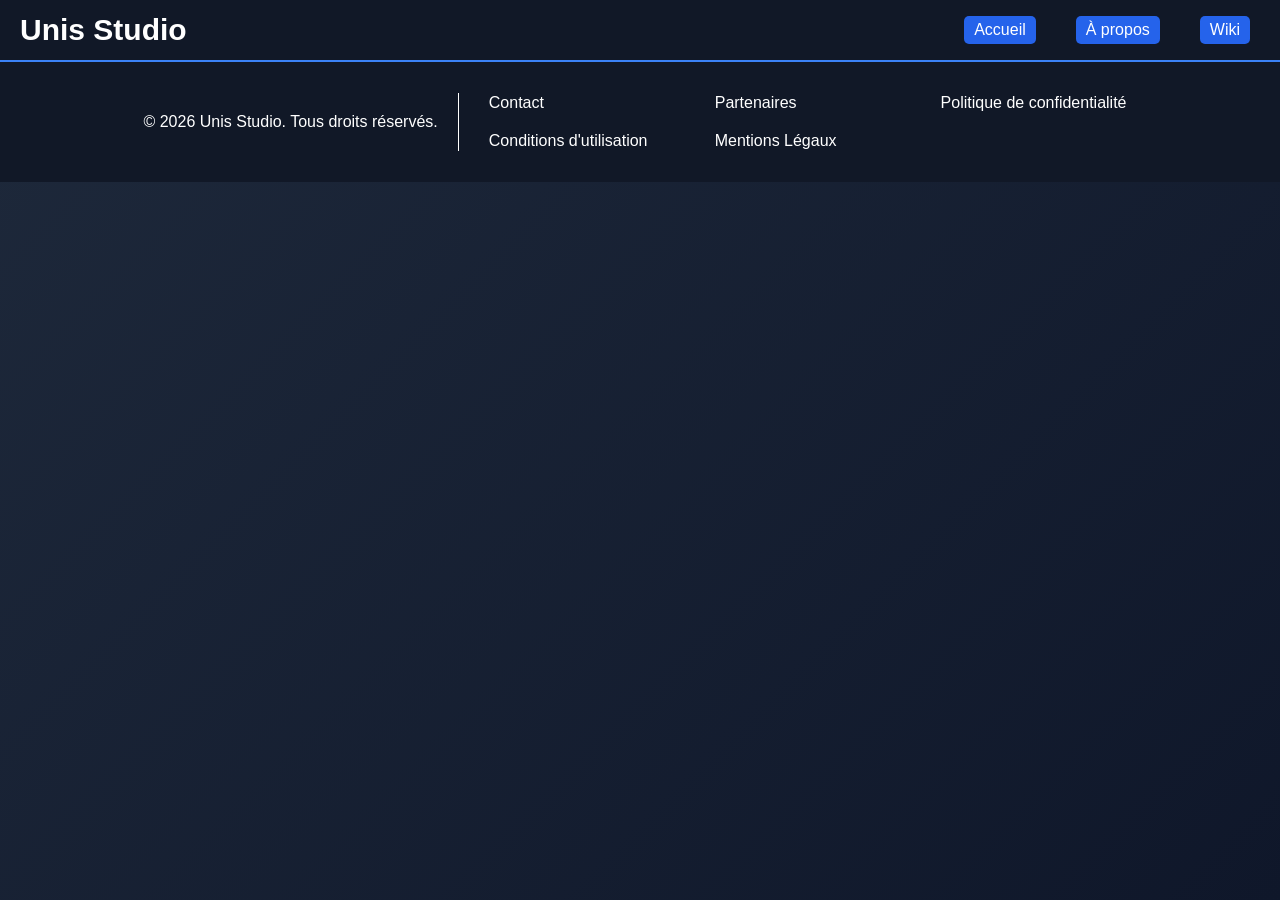
==== contact.html @ 0c1479c6 "Ajout Footer, Header, et Index et des bases" ====
<!DOCTYPE html>
<html lang="fr">
<head>
    <meta charset="UTF-8">
    <meta name="viewport" content="width=device-width, initial-scale=1.0">
    <title>Contact • Unis Studio</title>
    <link rel="stylesheet" href="css/style.css">
    <link rel="stylesheet" href="css/layout.css">
</head>
<body>
    <div id="header"></div>

    

    <div id="footer"></div>

    <script src="js/layout.js"></script>
</html>
---- css/style.css ----
:root {
    --primary-color: #3b82f6;
    --secondary-color: #111827;
    --background-color: #0f172a;
    --background-color-low: #1e293b;
    --background-color-high: #1e293b;
    --surface-color: #141f30;

    --text-color: #f8fafc;
    --text-secondary: #cbd5e1;

    --button-color: #2563eb;
    --button-hover: #1d4ed8;

    --background-color1: #1e293b;
    --background-color2: #0f172a;
}
body {
    display: block;
    margin: 8px;
    background: linear-gradient(135deg, var(--background-color1), var(--background-color2));
    font-family: Arial, sans-serif;
}
#title-Index {
    font-size: 50px;
    text-align: center;
    color: var(--text-color);
}
---- css/layout.css ----
html,
body {
    min-height: 100vh;
    margin: 0;
}
body {
    display: flex;
    flex-direction: column;
}
/* Footer */
.footer-content {
    margin-top: auto;
    color: var(--secondary-color);

    width: 100%;
    height: 120px;

    background-color: var(--secondary-color);
    color: white;

    display: flex;
    justify-content: center;
    align-items: center;
    border-top: 1px solid var(--primary-color);
}
.footer-mention {
    border-right: 1px solid white;
    margin-right: 20px;
    padding-right: 20px;
    padding-top: 20px;
    padding-bottom: 20px;
}
.footer-link {
    color: white;
    text-decoration: none;
    margin: 0 10px;
}
.footer-link:hover {
    text-decoration: underline;
}
.footer-content-links {
    display: grid;
    grid-template-columns: repeat(3, 1fr);
    gap: 20px;
}

/* Header */
.header-content {
    color: var(--secondary-color);
    position: relative;
    top: 0;
    left: 0;
    width: 100%;
    height: 60px;
    background-color: var(--secondary-color);
    color: white;
    display: flex;
    align-items: center;
    border-bottom: 1px solid var(--primary-color);
}
#Header-Title {
    font-size: 30px;
    text-align: left;
    color: white;
    margin-left: 20px;
}
.nav-link {
    display: flex;
    margin-left: auto;
    gap: 20px;
    margin-right: 20px;
}
.nav-item {
    color: var(--text-color-light);
    text-decoration: none;
    margin: 0 10px;
    background-color: var(--button-color);
    padding: 5px 10px;
    border-radius: 5px;
}
.nav-item:hover {
    text-decoration: underline;
}
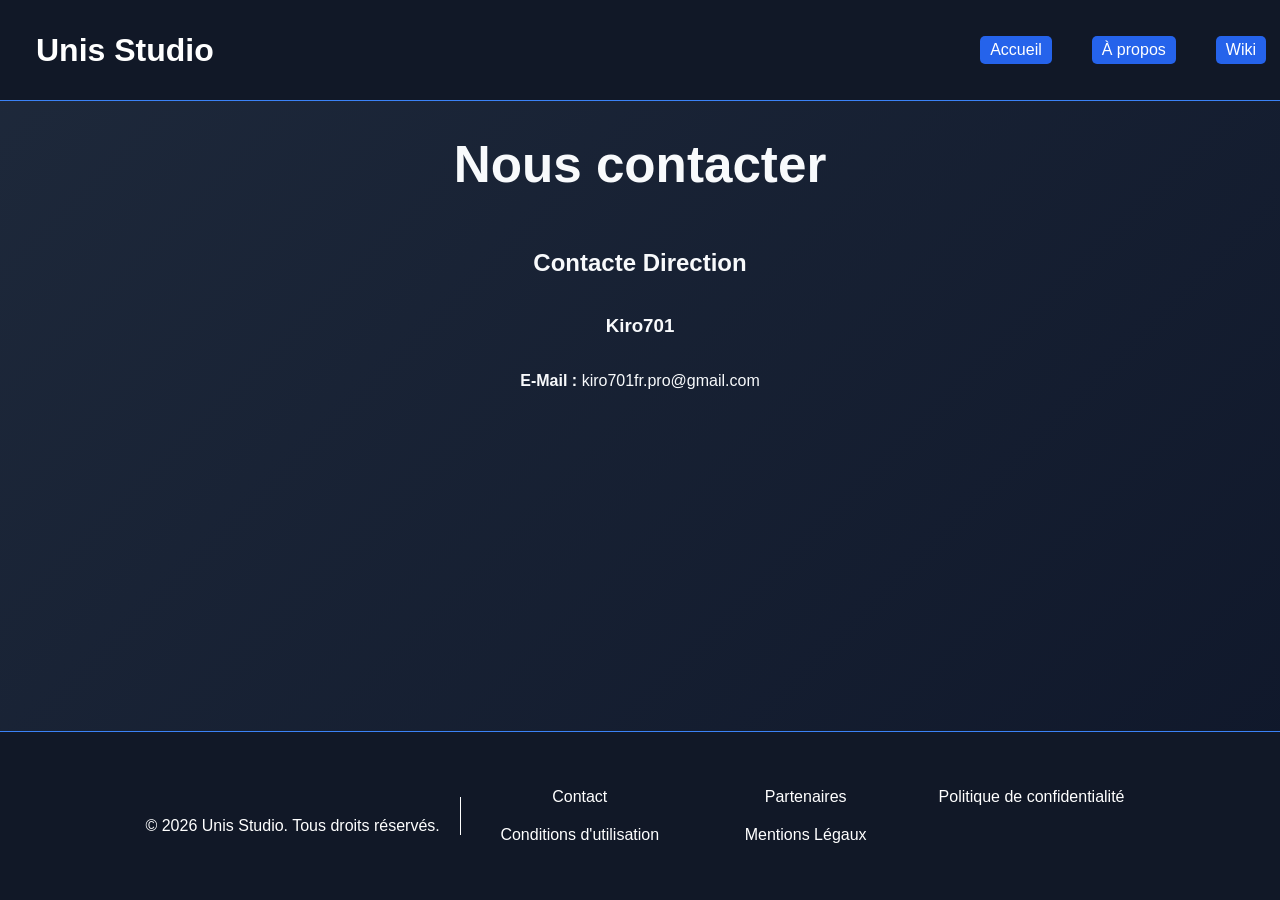
==== commit 5302d912: "feat: update contact page with new layout and Open Graph meta tags" ====
--- a/contact.html
+++ b/contact.html
@@ -1,16 +1,30 @@
 <!DOCTYPE html>
 <html lang="fr">
 <head>
+    <link rel="icon" href="assets/images/logo/UnisStudio.png">
     <meta charset="UTF-8">
     <meta name="viewport" content="width=device-width, initial-scale=1.0">
     <title>Contact • Unis Studio</title>
     <link rel="stylesheet" href="css/style.css">
     <link rel="stylesheet" href="css/layout.css">
+    <link rel="stylesheet" href="css/contact.css">
+    <!-- Preview Page -->
+    <meta property="og:title" content="Unis Studio | By H.M.C.">
+    <meta property="og:description" content="Unis Studio est un studio de développement de logiciels et jeux vidéos">
+    <meta property="og:type" content="website">
+    <meta property="og:url" content="https://unis-studio.github.io/site/assets/images/logo/UnisStudio.png">
 </head>
 <body>
     <div id="header"></div>
 
-    
+    <main>
+        <h1>Nous contacter</h4>
+        <h2>Contacte Direction</h3>
+        <h3>Kiro701</h2>
+        <div class="contact-info">
+            <p><strong>E-Mail : </strong>kiro701fr.pro@gmail.com</p>
+        </div>
+    </main>
 
     <div id="footer"></div>
 
--- a/css/style.css
+++ b/css/style.css
@@ -15,14 +15,20 @@
     --background-color1: #1e293b;
     --background-color2: #0f172a;
 }
+html,
 body {
-    display: block;
-    margin: 8px;
+    min-height: 100vh;
+    margin: 0;
+}
+
+body {
+    display: flex;
+    flex-direction: column;
     background: linear-gradient(135deg, var(--background-color1), var(--background-color2));
     font-family: Arial, sans-serif;
+    overflow-x: hidden;
 }
-#title-Index {
-    font-size: 50px;
-    text-align: center;
-    color: var(--text-color);
+main {
+    flex: 1;
 }
+
--- a/css/layout.css
+++ b/css/layout.css
@@ -1,49 +1,3 @@
-html,
-body {
-    min-height: 100vh;
-    margin: 0;
-}
-body {
-    display: flex;
-    flex-direction: column;
-}
-/* Footer */
-.footer-content {
-    margin-top: auto;
-    color: var(--secondary-color);
-
-    width: 100%;
-    height: 120px;
-
-    background-color: var(--secondary-color);
-    color: white;
-
-    display: flex;
-    justify-content: center;
-    align-items: center;
-    border-top: 1px solid var(--primary-color);
-}
-.footer-mention {
-    border-right: 1px solid white;
-    margin-right: 20px;
-    padding-right: 20px;
-    padding-top: 20px;
-    padding-bottom: 20px;
-}
-.footer-link {
-    color: white;
-    text-decoration: none;
-    margin: 0 10px;
-}
-.footer-link:hover {
-    text-decoration: underline;
-}
-.footer-content-links {
-    display: grid;
-    grid-template-columns: repeat(3, 1fr);
-    gap: 20px;
-}
-
 /* Header */
 .header-content {
     color: var(--secondary-color);
@@ -51,7 +5,8 @@
     top: 0;
     left: 0;
     width: 100%;
-    height: 60px;
+    min-height:100px;
+    padding:0 1rem;
     background-color: var(--secondary-color);
     color: white;
     display: flex;
@@ -59,13 +14,15 @@
     border-bottom: 1px solid var(--primary-color);
 }
 #Header-Title {
-    font-size: 30px;
+    font-size:clamp(1.5rem,3vw,2rem);
     text-align: left;
     color: white;
     margin-left: 20px;
 }
 .nav-link {
     display: flex;
+    flex-wrap:wrap;
+
     margin-left: auto;
     gap: 20px;
     margin-right: 20px;
@@ -81,3 +38,70 @@
 .nav-item:hover {
     text-decoration: underline;
 }
+/* Footer */
+.footer-content {
+    margin-top: auto;
+
+    min-height:120px;
+    padding:1.5rem;
+
+    background-color: var(--secondary-color);
+    color: white;
+
+    display: flex;
+    justify-content: center;
+    align-items: center;
+    border-top: 1px solid var(--primary-color);
+    gap:1rem;
+}
+.footer-mention {
+    border-right:1px solid white;
+    margin: 0;
+    padding-right: 20px;
+    padding-top: 20px;
+}
+.footer-link {
+    color: white;
+    text-decoration: none;
+    margin: 0 10px;
+}
+.footer-link:hover {
+    text-decoration: underline;
+}
+.footer-content-links {
+    display: grid;
+    grid-template-columns: repeat(3, 1fr);
+    gap: 20px;
+    justify-items:center;
+}
+
+
+
+
+/* Reponsive */
+@media(max-width:768px){
+
+    .footer-content{
+        flex-direction:column;
+        text-align:center;
+    }
+    .footer-content-links{
+        grid-template-columns:1fr;
+    }
+    .footer-mention{
+        border-right:none;
+        border-bottom:1px solid white;
+        padding-right:0;
+        padding-bottom:20px;
+
+    }
+    .header-content{
+        flex-direction:column;
+        padding:1rem;
+    }
+
+    .nav-link{
+        margin:1rem 0 0;
+        justify-content:center;
+    }
+}
--- a/css/contact.css
+++ b/css/contact.css
@@ -0,0 +1,15 @@
+main {
+    display: flex;
+    flex-direction: column;
+    color: var(--text-color);
+    align-items: center;
+}
+h1 {
+    font-size: clamp(2.2rem, 5vw, 3.2rem);
+}
+h2 {
+    font-size: clamp();
+}
+h3 {
+    font-size: clamp();
+}
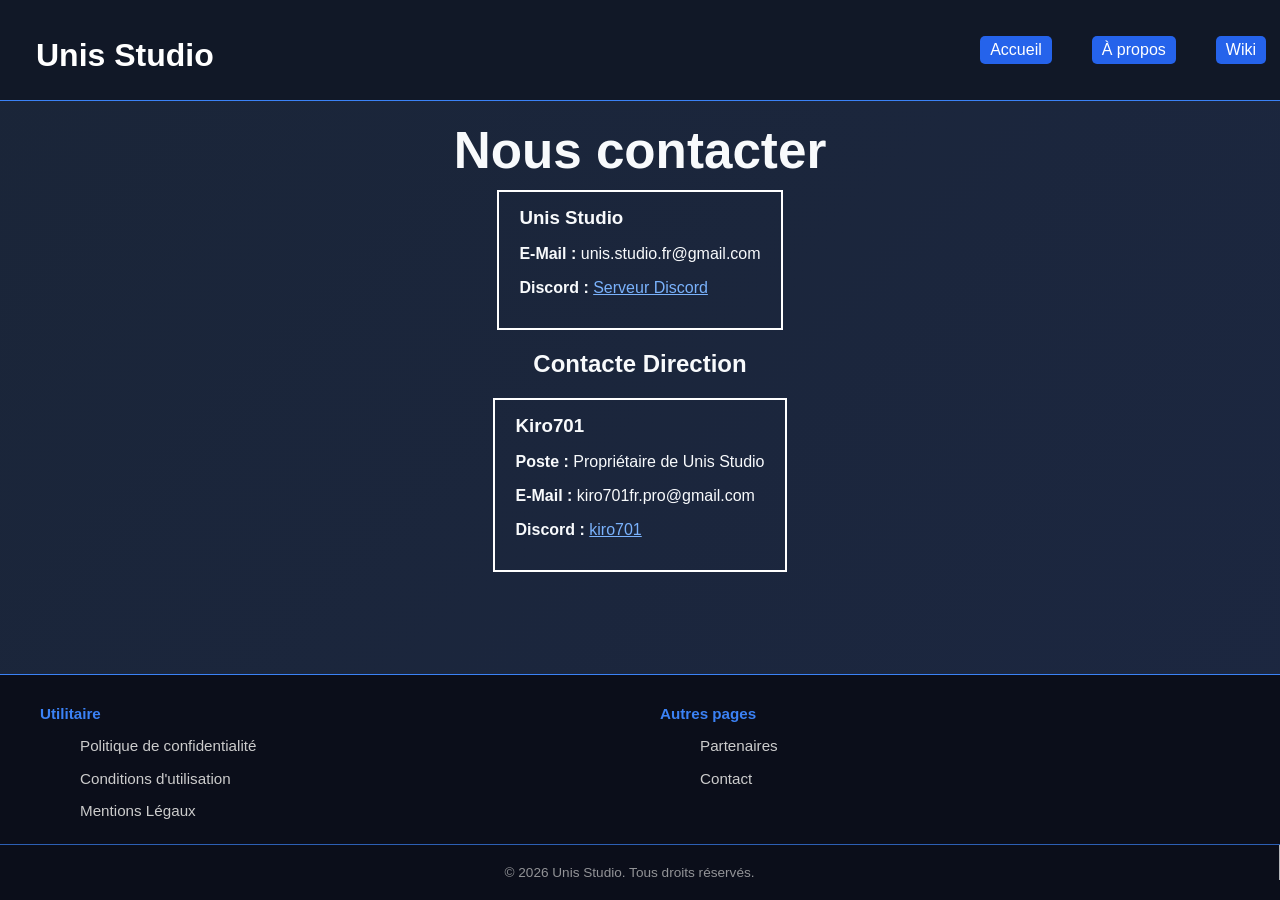
==== commit 00be56e4: "feat: enhance contact page with additional contact information and improve layout; update footer str" ====
--- a/contact.html
+++ b/contact.html
@@ -19,11 +19,23 @@
 
     <main>
         <h1>Nous contacter</h4>
+        <div class="contact-perso">
+            <h3>Unis Studio</h3>
+            <div class="contact-info">
+                <p><strong>E-Mail : </strong> unis.studio.fr@gmail.com</p>
+                <p><strong>Discord : </strong><a href="https://discord.gg/VnKawrypvf">Serveur Discord</a></p>
+            </div>
+        </div>
         <h2>Contacte Direction</h3>
-        <h3>Kiro701</h2>
-        <div class="contact-info">
-            <p><strong>E-Mail : </strong>kiro701fr.pro@gmail.com</p>
+        <div class="contact-perso">
+            <h3>Kiro701</h2>
+            <div class="contact-info">
+                <p><strong>Poste : </strong>Propriétaire de Unis Studio</p>
+                <p><strong>E-Mail : </strong>kiro701fr.pro@gmail.com</p>
+                <p><strong>Discord : </strong><a href="https://discord.com/users/1435740263346864169">kiro701</a></p>
+            </div>
         </div>
+        
     </main>
 
     <div id="footer"></div>
--- a/css/style.css
+++ b/css/style.css
@@ -12,8 +12,9 @@
     --button-color: #2563eb;
     --button-hover: #1d4ed8;
 
-    --background-color1: #1e293b;
+    --background-color1: #1a2538;
     --background-color2: #0f172a;
+    --background-color3: #1c2741;
 }
 html,
 body {
@@ -24,11 +25,26 @@
 body {
     display: flex;
     flex-direction: column;
-    background: linear-gradient(135deg, var(--background-color1), var(--background-color2));
+    background: linear-gradient(135deg, var(--background-color1) 0%, var(--background-color3) 50%, var(--background-color2) 100%);
+    background-size: 200% 200%;
+    animation: gradientMove 15s ease infinite;
     font-family: Arial, sans-serif;
     overflow-x: hidden;
 }
 main {
     flex: 1;
 }
+@keyframes gradientMove {
+    0% {
+        background-position: 0% 50%;
+    }
 
+    50% {
+        background-position: 100% 50%;
+    }
+
+    100% {
+        background-position: 0% 50%;
+    }
+}
+
--- a/css/layout.css
+++ b/css/layout.css
@@ -39,20 +39,20 @@
     text-decoration: underline;
 }
 /* Footer */
+.footer {
+  margin-top: auto;
+  background: #0b0e1a;
+  border-top: 1px solid var(--primary-color);
+  color: #ccc;
+  font-size: 0.95rem;
+}
 .footer-content {
-    margin-top: auto;
-
-    min-height:120px;
-    padding:1.5rem;
-
-    background-color: var(--secondary-color);
-    color: white;
-
-    display: flex;
-    justify-content: center;
-    align-items: center;
-    border-top: 1px solid var(--primary-color);
-    gap:1rem;
+    max-width: 1200px;
+    margin: auto;
+    padding: 10px 20px;
+    display: grid;
+    grid-template-columns: repeat(auto-fit, minmax(220px, 1fr));
+    gap: 40px;
 }
 .footer-mention {
     border-right:1px solid white;
@@ -74,7 +74,40 @@
     gap: 20px;
     justify-items:center;
 }
+.footer-block h4 {
+  color: var(--primary-color);
+  margin-bottom: 15px;
+}
 
+.footer-block p {
+  line-height: 1.6;
+  opacity: 0.85;
+}
+
+.footer-block ul {
+  list-style: none;
+}
+
+.footer-block ul li {
+  margin-bottom: 10px;
+}
+
+.footer-block ul li a {
+  color: #ccc;
+  text-decoration: none;
+  transition: color 0.2s ease;
+}
+
+.footer-block ul li a:hover {
+  color: var(--primary-light);
+}
+.footer-bottom {
+  border-top: 1px solid var(--primary-color);
+  text-align: center;
+  padding-bottom: 20px;
+  font-size: 0.85rem;
+  opacity: 0.7;
+}
 
 
 
--- a/css/contact.css
+++ b/css/contact.css
@@ -3,13 +3,29 @@
     flex-direction: column;
     color: var(--text-color);
     align-items: center;
+    margin-top: 0px;
+    margin-bottom: 0px;
+    
 }
 h1 {
     font-size: clamp(2.2rem, 5vw, 3.2rem);
+    margin-top: 20px;
+    margin-bottom: 10px;
 }
 h2 {
     font-size: clamp();
 }
+.contact-perso {
+    align-items:start;
+    border: 2px solid white;
+    padding: 15px 20px;
+
+}
 h3 {
     font-size: clamp();
+    margin-top: 0px;
+    margin-bottom: 0px;
+}
+.contact-info a {
+    color: rgb(122, 178, 252);
 }
